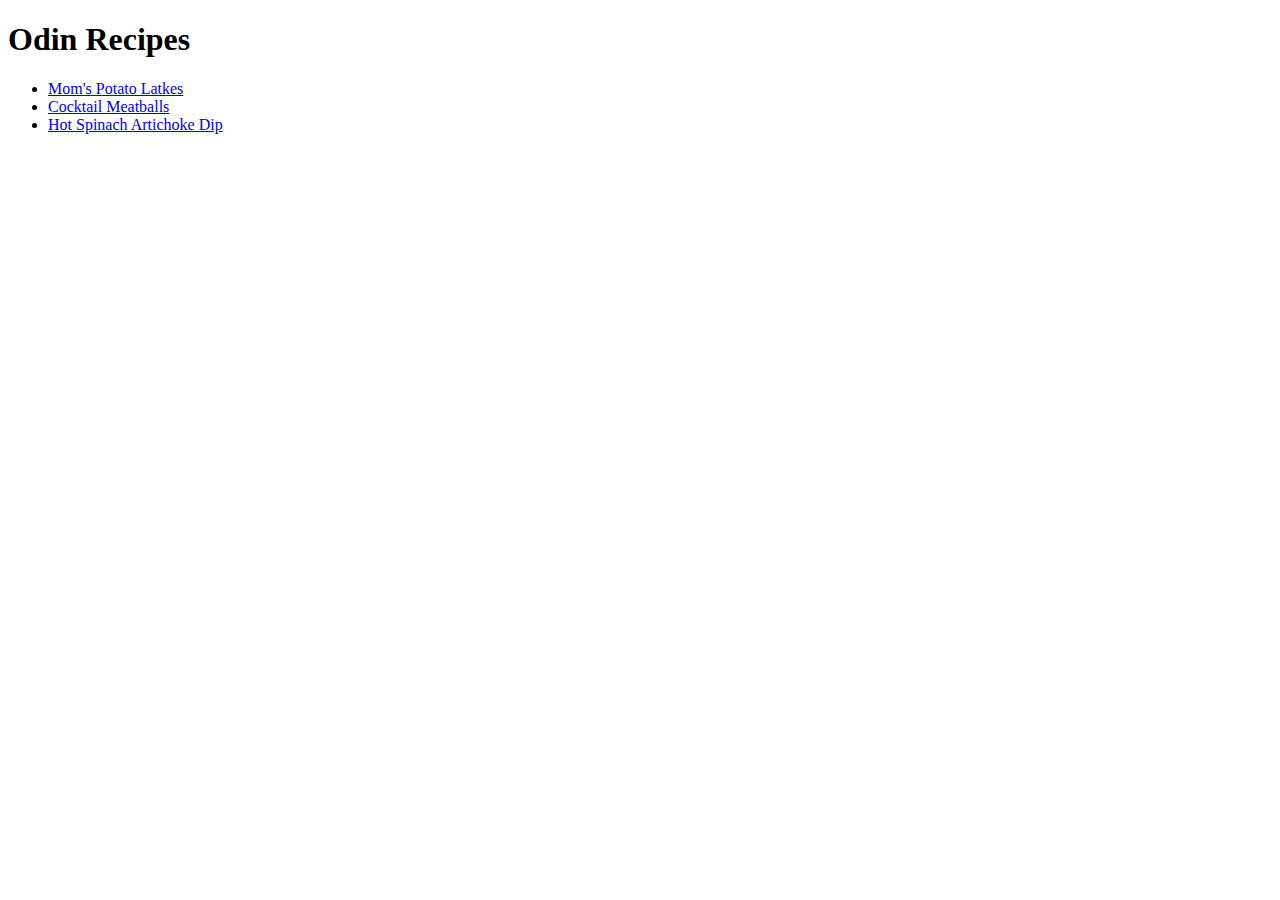
==== index.html @ 708b5974 "Add 3 recipes" ====
<!DOCTYPE html>
<html lang="en">
  <head>
    <meta charset="utf-8" />
    <meta name="viewport" content="width=device-width, initial-scale=1.0" />
    <title></title>
  </head>
  <body>
    <h1>Odin Recipes</h1>
    <ul>
      <li>
        <a href="./recipes/Mom'sPotatoLatkes.html">Mom's Potato Latkes</a>
      </li>
      <li><a href="./recipes/CocktailMeatballs.html">Cocktail Meatballs</a></li>
      <li>
        <a href="./recipes/HotSpinachArtichokeDip.html"
          >Hot Spinach Artichoke Dip</a
        >
      </li>
    </ul>
  </body>
</html>
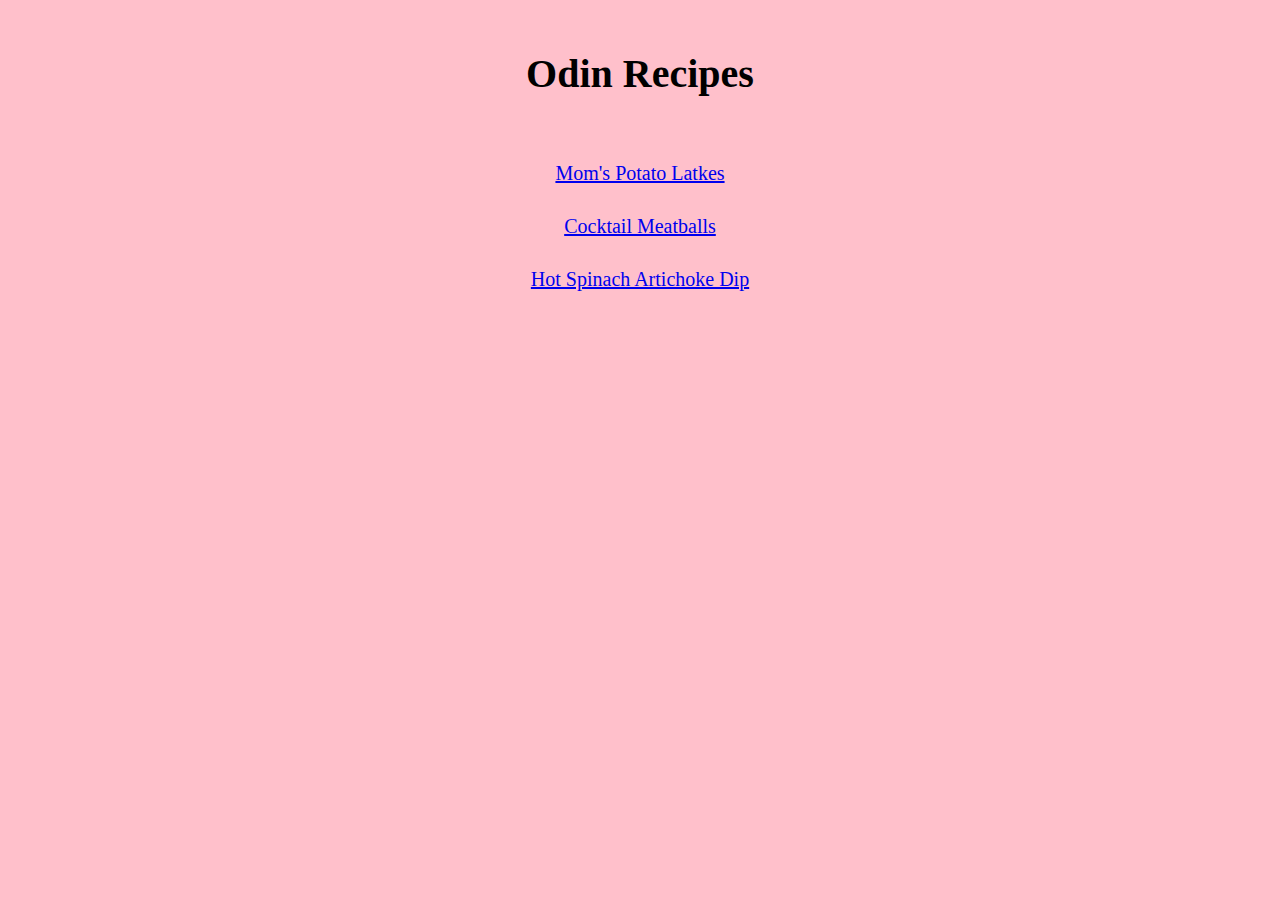
==== commit 25fdf240: "Improve the look of index page" ====
--- a/index.html
+++ b/index.html
@@ -3,7 +3,8 @@
   <head>
     <meta charset="utf-8" />
     <meta name="viewport" content="width=device-width, initial-scale=1.0" />
-    <title></title>
+    <link rel="stylesheet" href="style.css">
+    <title>Recipe App</title>
   </head>
   <body>
     <h1>Odin Recipes</h1>
--- a/style.css
+++ b/style.css
@@ -0,0 +1,26 @@
+*{
+  margin: 0;
+  padding: 0;
+  box-sizing: border-box;
+  background-color: pink;
+}
+
+h1{
+  padding: 50px;
+  font-size: 40px;
+}
+
+ul{
+  list-style-type: none;
+  font-size: 20px;
+}
+
+li{
+  padding: 15px;
+}
+
+h1, ul{
+  text-align: center;
+  width: 650px;
+  margin: 0 auto;
+}